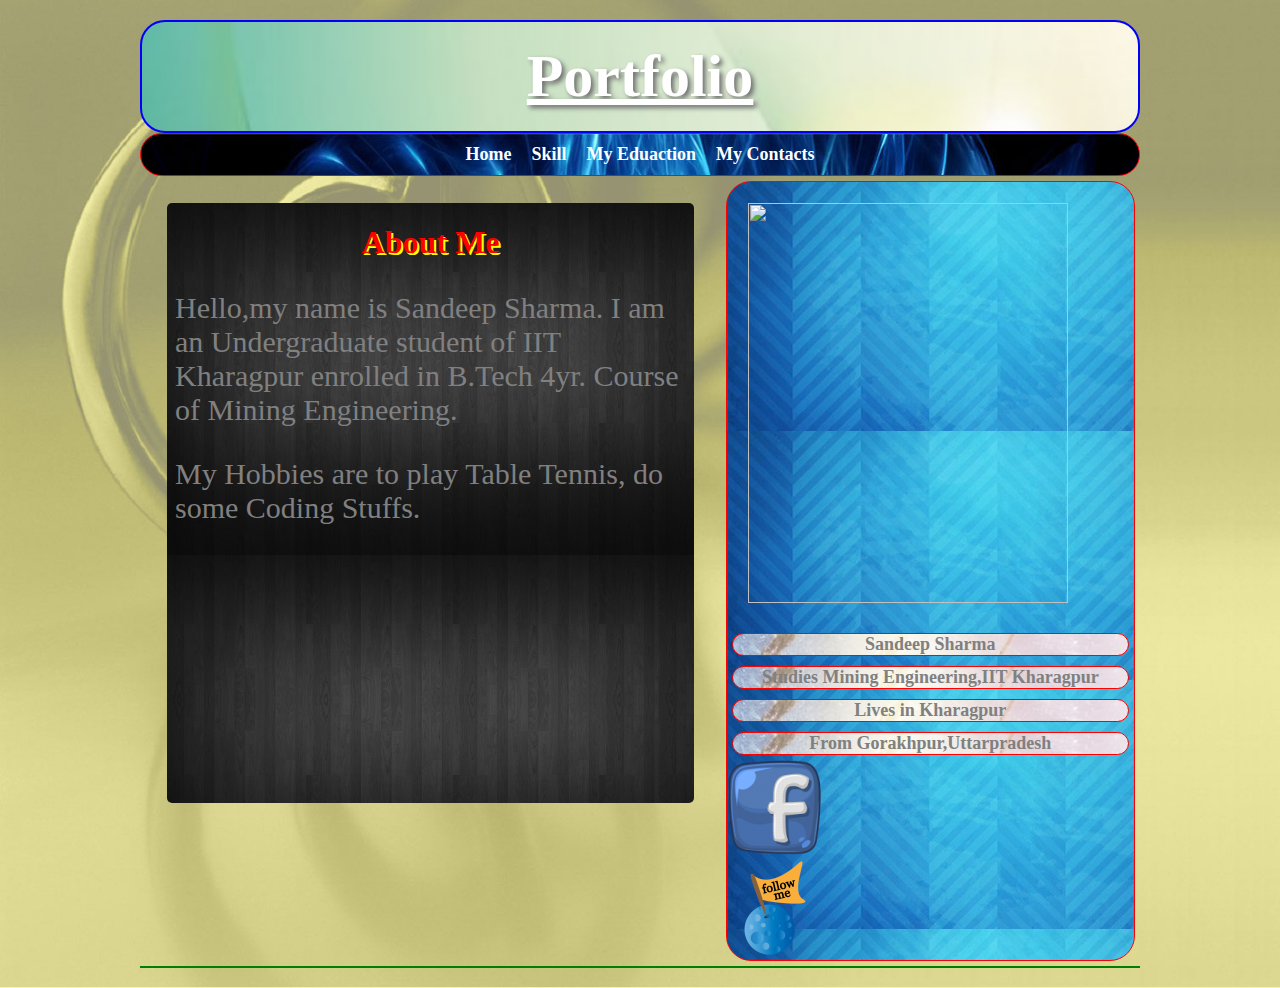
==== index.html @ eb48a389 "PortfolioFinal" ====
<!DOCTYPE HTML>
<html lang="en-US">
<head>
  <meta charset="utf-8"/>
    <title>
     SandeepSharma-Portfolio
    </title>
	
   <link rel="stylesheet" href="stylesheets/main1.css">
</head>
<body>

  <div id="big_wrapper">
  <header id="top_header">
      <div id="head"><h1>Portfolio</h1></div>
  </header>
  
  <nav id="top_menu">
		
      
	     <div id="link1"><a href="index.html" style="color:white;text-decoration:none;">Home</a></li></div>
	     <div id="link2"><a href="my-skill.html" style="color:white;text-decoration:none;"target="iframes">Skill</a></li></div>
	     <div id="link3"><a href="my-education.html" style="color:white;text-decoration:none;"target="iframes">My Eduaction</a></li></div>
		 <div id="link4"><a href="my-contact.html" style="color:white;text-decoration:none;"target="iframes">My Contacts</a></li></div>
  </nav>  
    <div id="new_div">
   <section id="main_section">
		<article>
		
			<iframe id="_frame" src="index1.html" name="iframes" width="auto" height="600px" frameborder="0"></iframe>
		</article>
   </section>

	<aside id="side_news">
	  <div id="kid0"><a href="images/myphoto.png" target="_blank"><img id="my_image" src="images/myphoto.png" width="320px" height="400px" /></a></div>
	   
	   
			 <div id="kid">Sandeep Sharma</div>
			 <div id="kid">Studies Mining Engineering,IIT Kharagpur</div>
			 <div id="kid">Lives in Kharagpur</div>
			 <div id="kid">From Gorakhpur,Uttarpradesh</div>
			 <span><a href="https://www.facebook.com/sandeepsharma.iit" target="_blank"><img src="images/FaceBook-icon.png"/></a></span> 
			 <span style="float:right"><a href="https://twitter.com/iit_sandeep" target="_blank"><img src="images/twitter-moon-icon.png"/></a></span>
	
		   
	</aside>
	</div>
	<footer id="the_footer">
	</footer>
  </div>
</body>
</html>
---- stylesheets/main1.css ----
/* Flexible BOx Model */
*{
	margin:0px;
	padding:0px;
	
}
h1{
	
	text-decoration:underline;
}
h2{
	font: bold 14px Tahoma;
}

section,footer,aside,nav,article,hgroup,iframe{
 display:block;
}
header{
	display:inline-block;
	font: bold 20px Tahoma;
	display:-webkit-box;
	-webkit-box-orient: horizontal;
}

aside{
	display:-webkit-box;
}
nav{
font: bold 18px Tahoma;
}
body{
	width:100%;
	display:-webkit-box;/*to change size of elements with the size of browser */
	-webkit-box-pack: center; /*to centerising the children id their is resizing of window*/
	background-image:url("images/background1.jpg");
	background-size:cover;
	-webkit-animation: snow 20s linear infinite;
}

#big_wrapper{
	max-width:1000px;
	margin:20px 0px;
	-webkit-box-orient: vertical;/* to specify that the children will be shown how nt like block or inline but since block elements are placed one on each other so we gonaa say iy vertical*/
	
	-webkit-box-flex: 1;  /* 0 means fixed 1 means flexible about 2 dont know*/
	 
}

#top_header{

	border:2px solid blue;
	display:-webkit-box;
	-webkit-box-orient:horizontal;
	background-image:url("images/Christmas-Backgrounds-1.jpg");
	background-size:cover;
	/*-webkit-box-direction:reverse;*//*will reverse the order of kids*/
	
	-webkit-box-pack:center; /* not need when childs are flex. if they were not then it will align the childs in center */
	
	/*-webkit-box-align:center;*//* verically aligned centered because all kids are flex. */
	-webkit-border-radius:25px;
}

#head{
margin:20px;
font:bold 30px Tahoma;
color:white;
text-shadow:rgb(110,110,110) 3px 3px 5px;
	
}
#top_menu{
    display:-webkit-box;
	-webkit-box-orient:horizontal;
    border:1px solid red;
	background-image:url("images/background.jpg");
	color:white;
	-webkit-box-pack:center;
	-webkit-border-radius:25px;
}
#link1{
	padding:5px;
	margin:5px;
}
#link2{
	padding:5px;
	margin:5px;
}

#link3{
	padding:5px;
	margin:5px;
}

#link4{
	padding:5px;
	margin:5px;
}

#new_div{
	display:-webkit-box;
	-webkit-box-orient:horizontal; 
}

#main_section{

	display:-webkit-box;
	-webkit-box-flex:5;
	margin: 5px;
	padding:0px;
	-webkit-border-radius:25px;
}
#side_news{
	border:1px solid red;
	margin:5px;
	-webkit-box-flex:1;
	background-image:url("images/Website-Background-2.jpg");
    -webkit-box-orient:vertical;
	padding:0px;
	-webkit-border-radius:25px;
}

#kid0{
	
	-webkit-box-orient:center;
	padding:20px;
	margin:1px;
	
}

#kid1{
	
	-webkit-box-orient:center;
	padding:20px;
	margin:1px;
	
}




#kid{
	border:1px solid red;
	background-image:url("images/Website-Background-10.jpg");
	font: bold 18px Tahoma;
	-webkit-border-radius:25px;

	margin:5px;
	text-align:center;
	color:grey;
	
	
	/*width:60px;*//* no need because it's flexible */
	/*-webkit-box-flex:2;*//* having 2 will divide the box mommy in 1+2+1+1=5  and kid 2 will take double of space that all are taking*/
	
	
}

#the_footer{
	text-align:center;
	padding::20px;
	border-top:2px solid green;
	background-image:url("images/Website-Background-10.jpg");
}
#me_gist li{
	list-style:none;
	background-image:url("images/Website-Background-10.jpg");
}
article{
	
	padding:2px;
	margin-bottom: 0px;
	-webkit-box-flex:1;
	display:-webkit-box;
}
#_frame{
	-webkit-box-flex:1;
	padding:20px;
	-webkit-border-radius:25px;
}
article footer /* to apply style footer only in article */{
float:right; 

}
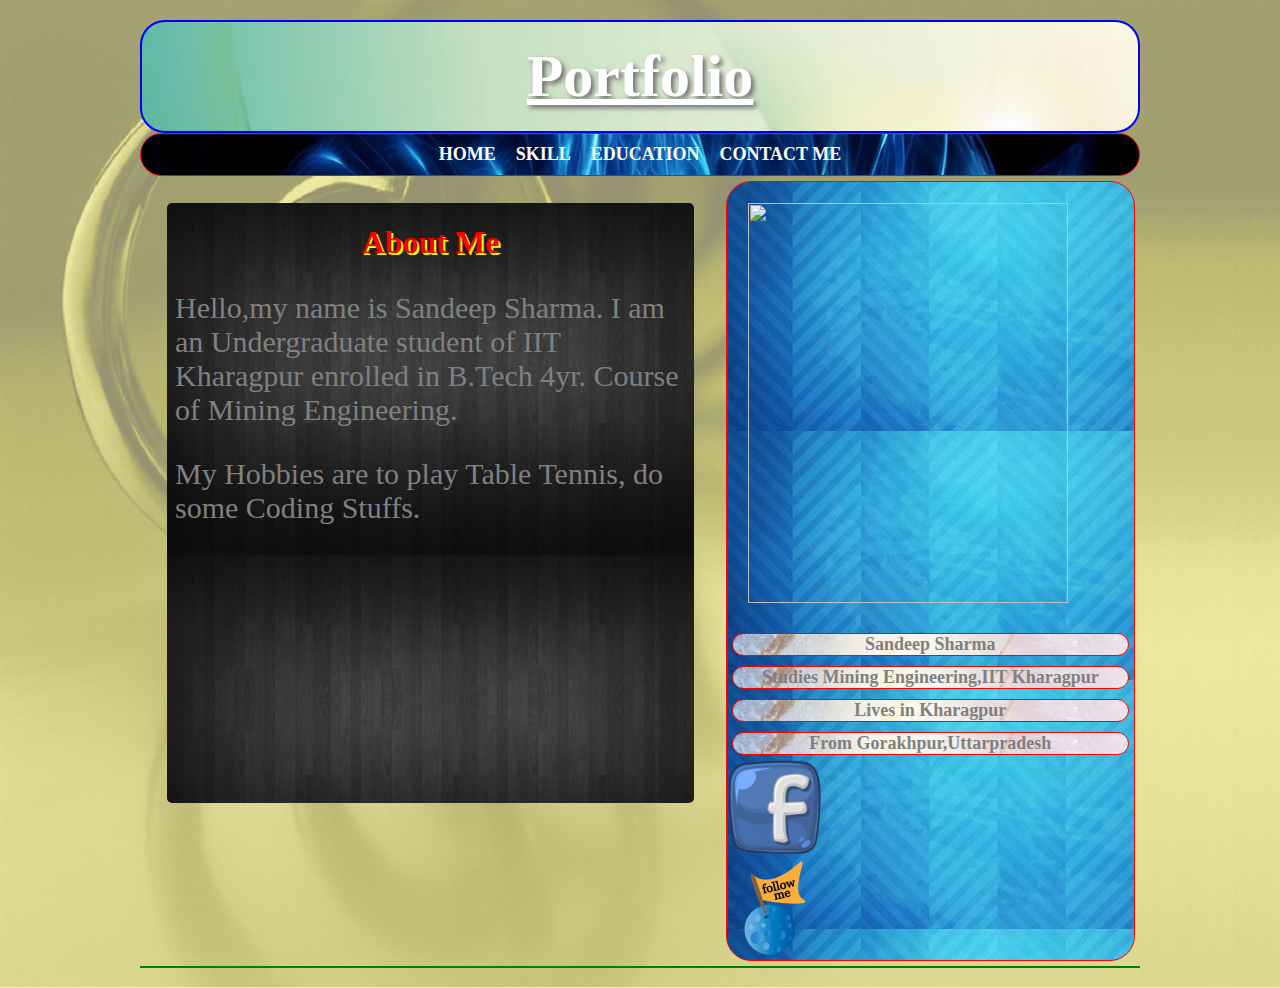
==== commit f0b8399a: "second and final time" ====
--- a/index.html
+++ b/index.html
@@ -18,10 +18,10 @@
   <nav id="top_menu">
 		
       
-	     <div id="link1"><a href="index.html" style="color:white;text-decoration:none;">Home</a></li></div>
-	     <div id="link2"><a href="my-skill.html" style="color:white;text-decoration:none;"target="iframes">Skill</a></li></div>
-	     <div id="link3"><a href="my-education.html" style="color:white;text-decoration:none;"target="iframes">My Eduaction</a></li></div>
-		 <div id="link4"><a href="my-contact.html" style="color:white;text-decoration:none;"target="iframes">My Contacts</a></li></div>
+	     <div id="link1"><a href="index.html" style="color:white;text-decoration:none;">HOME</a></li></div>
+	     <div id="link2"><a href="my-skill.html" style="color:white;text-decoration:none;"target="iframes">SKILL</a></li></div>
+	     <div id="link3"><a href="my-education.html" style="color:white;text-decoration:none;"target="iframes">EDUCATION</a></li></div>
+		 <div id="link4"><a href="my-contact.html" style="color:white;text-decoration:none;"target="iframes">CONTACT ME</a></li></div>
   </nav>  
     <div id="new_div">
    <section id="main_section">
